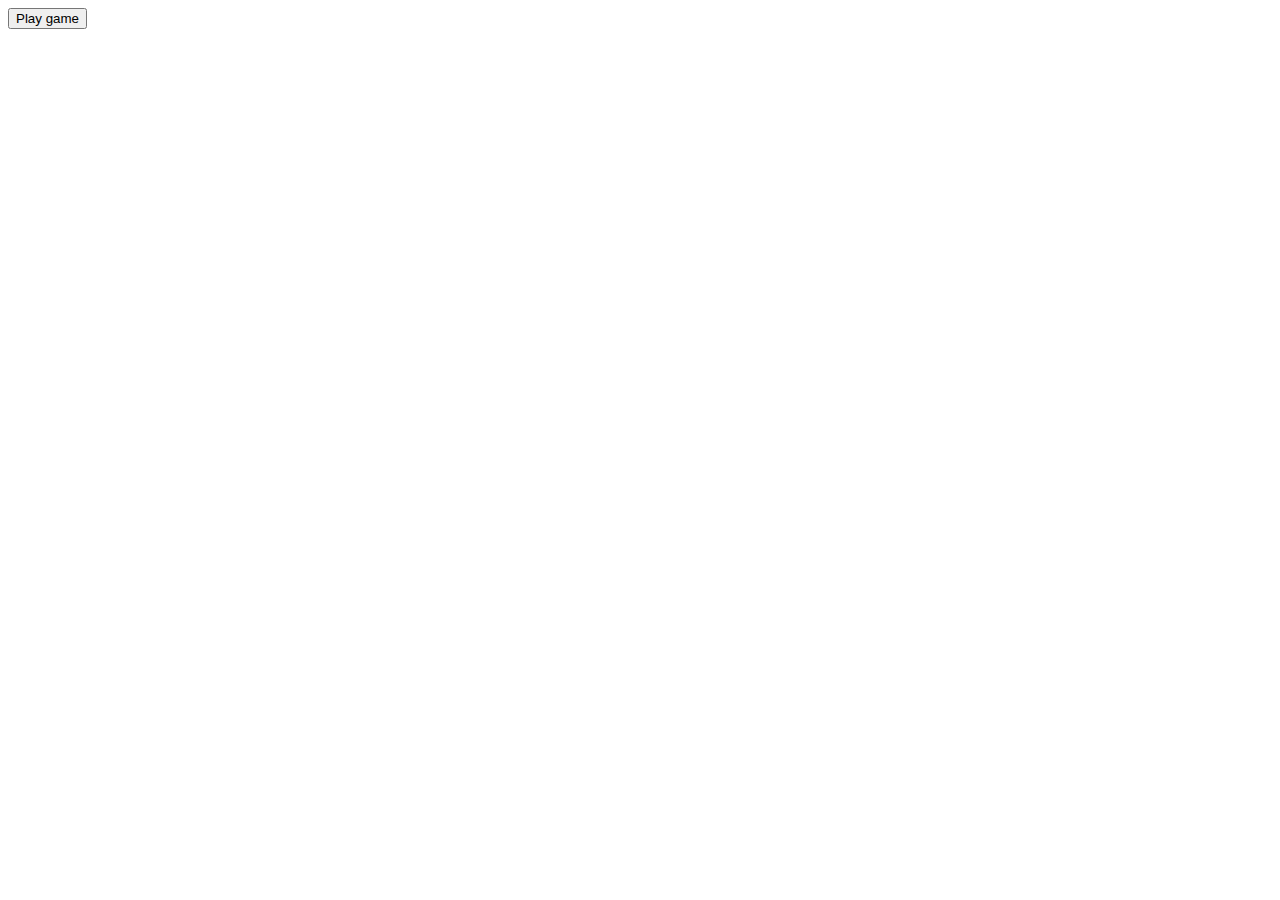
==== TicTacToe/src/main/resources/static/index.html @ 13d97502 "5.03.2022 interface-working board, no winner" ====
<!DOCTYPE html>

<html lang="en">
<head>
    <script src="https://cdnjs.cloudflare.com/ajax/libs/jquery/3.1.1/jquery.min.js"></script>
    <script src="js/index.js"></script>

    <meta charset="UTF-8">
    <title>Title</title>
</head>
<body>
<button id="new_game">Play game</button>
    <div id="board">

    </div>
</body>
</html>
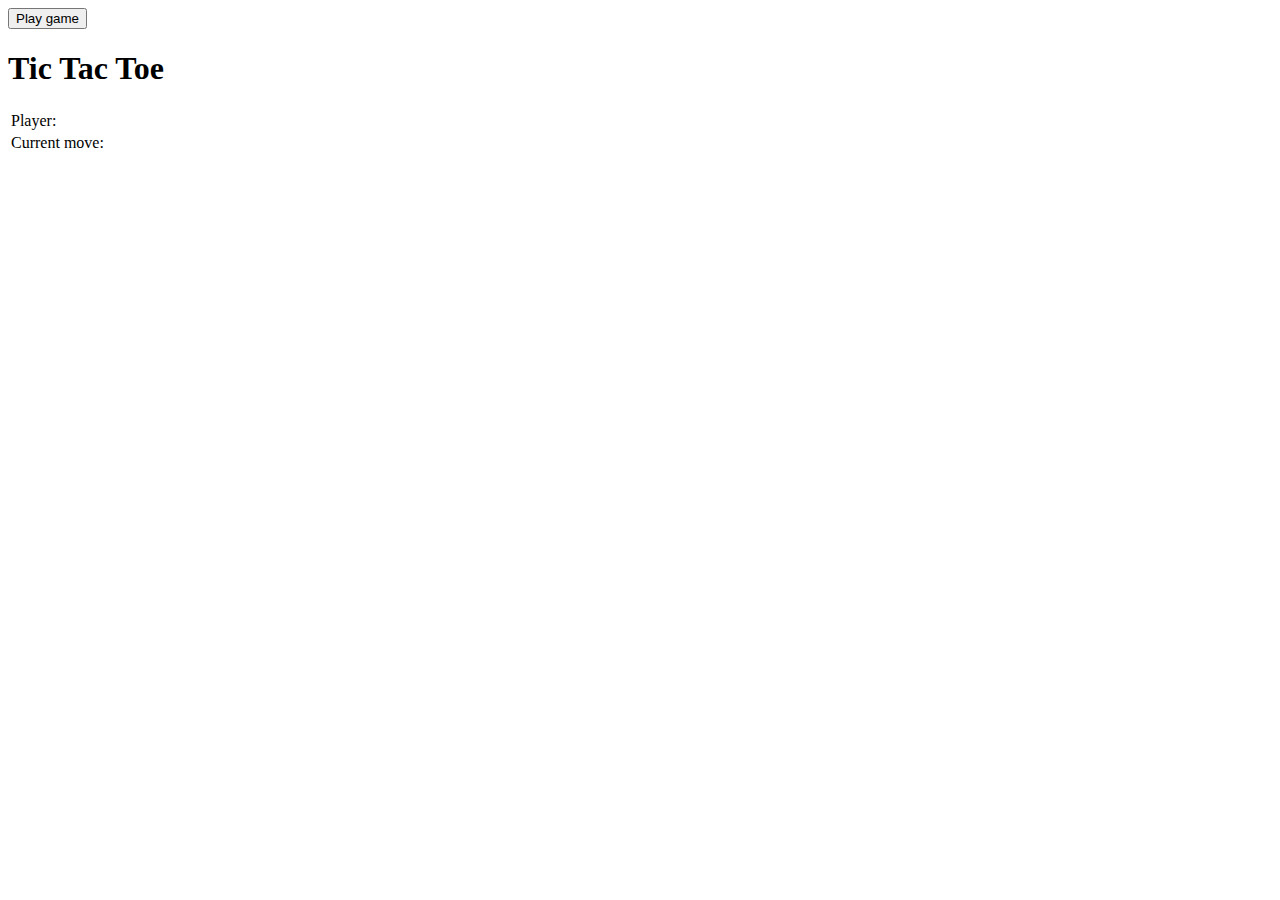
==== commit b05e385f: "5.03.2022 interface-working board, table with current move, no player info, no winner" ====
--- a/TicTacToe/src/main/resources/static/index.html
+++ b/TicTacToe/src/main/resources/static/index.html
@@ -6,12 +6,28 @@
     <script src="js/index.js"></script>
 
     <meta charset="UTF-8">
-    <title>Title</title>
+    <title>TicTacToe</title>
 </head>
 <body>
 <button id="new_game">Play game</button>
-    <div id="board">
+<div id="board">
 
-    </div>
+</div>
+
+<div id="table_info">
+    <h1>Tic Tac Toe</h1>
+    <table>
+        <tr>
+            <td> Player: </td>
+            <td id="player"> </td>
+        </tr>
+
+        <tr>
+            <td>Current move: </td>
+            <td id="current_move"></td>
+        </tr>
+    </table>
+</div>
+
 </body>
 </html>